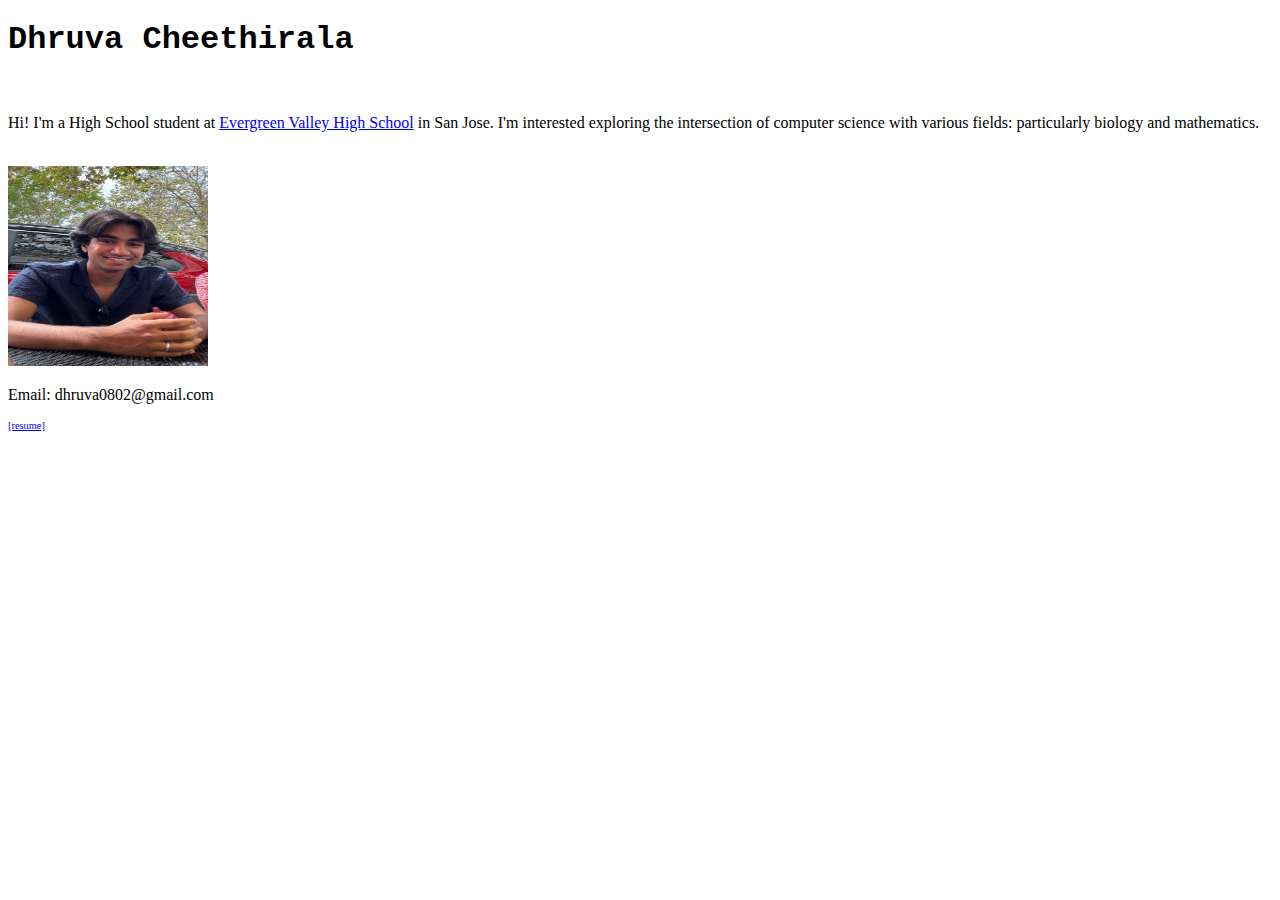
==== index.html @ 3a9962bb "Update index.html" ====
<!DOCTYPE html>
<html lang="en" id="html">

<head>
    <meta charset="utf-8">
    <title style="text-align:center">Dhruva Cheethirala</title>
    <meta name="description" content="Dhruva Cheethirala's website">
    <meta name="author" content="Dhruva Cheethirala">
    <meta name="viewport" content="width=device-width, initial-scale=1">
    <style id="autogen"></style>
</head>

<body style=“background-color: #C1E1C1;”>
    <div class="row">
        <div class="column left">
            <h1 style="font-family: 'Courier New', Courier, monospace;">Dhruva Cheethirala</h1>
            <br>
            <section id="highlights">
                <p style="text-align: left;">
                    Hi! I'm a High School student at <a href="https://evergreenvalleyhigh.esuhsd.org/">Evergreen Valley High School</a> in San Jose. I'm interested exploring the intersection of computer science with various fields: particularly biology and mathematics. 
                </p>
            </section>
        <br>
        </div>
        
        <div class="column right">
            <img src="images/Dhruva.jpg" width="200" height="200">
            <br>
            <p>Email: dhruva0802@gmail.com</p>
            <p style="text-align: left; font-size: 0.65em;"><a href="files/Dhruva_Cheethirala_Resume.pdf">[resume]</a> </p>
        </div>
</html>
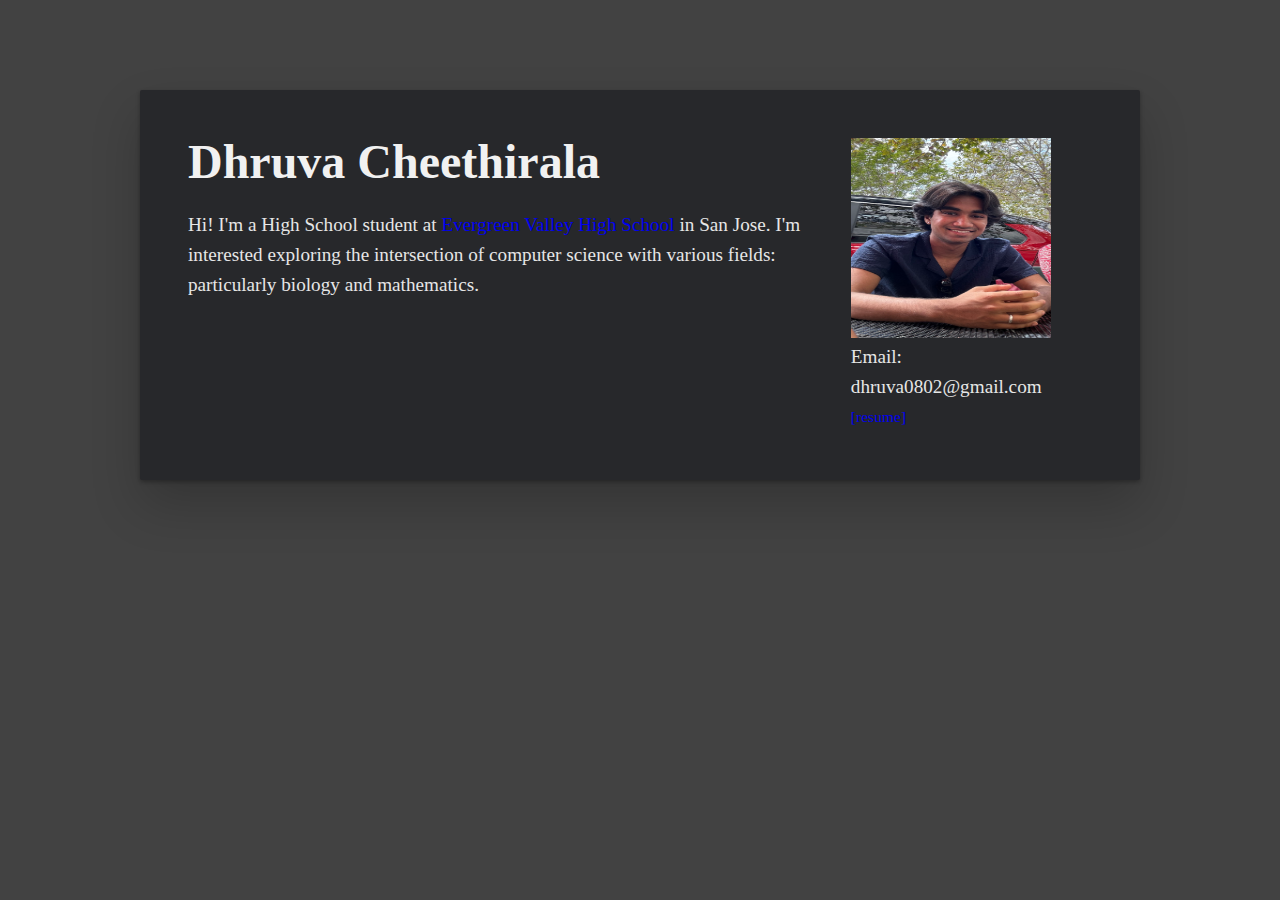
==== commit 2e56597e: "Update index.html" ====
--- a/index.html
+++ b/index.html
@@ -7,13 +7,14 @@
     <meta name="description" content="Dhruva Cheethirala's website">
     <meta name="author" content="Dhruva Cheethirala">
     <meta name="viewport" content="width=device-width, initial-scale=1">
+    <link rel='stylesheet' href='style.css'>
     <style id="autogen"></style>
 </head>
 
 <body style=“background-color: #C1E1C1;”>
     <div class="row">
         <div class="column left">
-            <h1 style="font-family: 'Courier New', Courier, monospace;">Dhruva Cheethirala</h1>
+            <h1>Dhruva Cheethirala</h1>
             <br>
             <section id="highlights">
                 <p style="text-align: left;">
--- a/style.css
+++ b/style.css
@@ -0,0 +1,333 @@
+html {
+    font-size: 1.5em;
+    /* font-family: 'Quicksand', sans-serif; */
+    color: rgb(255, 255, 255);
+    width: 100%;
+    background-attachment: fixed;
+    background-color: #424242;
+    transition: 0.3s all;
+}
+
+body {
+    margin: 5em auto;
+    margin: 10vh auto;
+    width: 100%;
+    max-width: 1000px;
+    padding: 2em;
+    box-sizing: border-box;
+    background-color: rgb(39, 40, 43);
+    box-shadow: 0 2px 4px 0 rgba(0, 0, 0, 0.3), 0 25px 50px 0 rgba(0, 0, 0, 0.2);
+    border-radius: 2px;
+    text-align: center;
+    line-height: 1
+}
+
+h1 {
+    margin: 0;
+    color: rgb(241, 241, 241);
+}
+
+.links {
+    margin: 1em 0 0.5em 0;
+}
+
+li:last-child {
+    margin-right: 0;
+}
+
+a {
+    text-decoration: none;
+    transition: 0.2s all;
+}
+
+h3 {
+    color: rgb(241, 241, 241);
+    text-align: left;
+}
+
+h4 {
+    font-style: italic;
+    color: rgb(241, 241, 241);
+    text-align: left;
+}
+
+h5 {
+    text-decoration: none;
+    font-size: 0.8em;
+    text-align: left;
+    color: rgb(255, 255, 255);
+    display: inline-block;
+}
+
+a:hover,
+a:focus,
+a:active {
+    color: rgb(255, 255, 255);
+}
+
+.highlight {
+    max-width: 95%;
+    display: inline-block;
+    margin: 0.5em 0;
+}
+
+.highlight-image {
+    width: 100%;
+}
+
+section {
+    max-height: 8000px;
+    transition: 0.6s all;
+    overflow: hidden;
+}
+
+.hidden {
+    max-height: 0 !important;
+}
+
+p {
+    text-align: justify;
+    font-size: 0.8em;
+    word-wrap: break-word;
+    color: rgb(230, 230, 230);
+    line-height: 30px;
+    padding-bottom: 10px;
+    padding: 0;
+    margin: 0;
+}
+
+code {
+    text-align: justify;
+    font-size: 1.2em;
+    word-wrap: break-word;
+    color: rgb(230, 230, 230);
+    line-height: 30px;
+    padding-bottom: 10px;
+}
+
+figcaption {
+    font-size: 0.8em;
+    word-wrap: break-word;
+    color: rgb(230, 230, 230);
+    line-height: 30px;
+    padding-bottom: 10px;
+}
+
+li {
+    /* display: inline-block; */
+    margin-left: 1.0em;
+    line-height: 30px;
+    text-align: left;
+    font-size: 0.8em;
+    word-wrap: break-word;
+    color: rgb(230, 230, 230);
+}
+
+#about p:first-child {
+    margin-top: 0;
+}
+
+#about p:last-child {
+    margin-bottom: 0;
+}
+
+.inverted {
+    background-color: #333;
+    color: #fff;
+}
+
+.inverted h1,
+.inverted p,
+.inverted a:hover,
+.inverted a:focus,
+.inverted a:active {
+    color: #fff;
+}
+
+#cpick {
+    position: fixed;
+    bottom: 0.5em;
+    right: 0.5em;
+    z-index: 15;
+    transition: .3s all;
+    cursor: pointer;
+}
+
+.cpick-active {
+    filter: invert(100%);
+}
+
+/* The Modal (background) */
+.modal {
+    display: none;
+    /* Hidden by default */
+    position: fixed;
+    /* Stay in place */
+    z-index: 10;
+    /* Sit on top */
+    bottom: 0;
+    left: 0;
+    right: 0;
+    width: 100%;
+    /* Full width */
+    overflow: auto;
+    /* Enable scroll if needed */
+    background-color: #fefefe;
+    box-shadow: 0px 0px 5px 1px rgba(0, 0, 0, 0.3);
+    max-height: 64px;
+}
+
+.modal-inner {
+    text-align: left;
+    max-width: 90%;
+    max-width: calc(100% - 32px);
+}
+
+.modal-active {
+    -webkit-animation-name: slideIn;
+    -webkit-animation-duration: 0.4s;
+    animation-name: slideIn;
+    animation-duration: 0.4s;
+    display: block;
+}
+
+.modal-losing-active {
+    animation-name: slideOut;
+    animation-duration: 0.4s;
+}
+
+/* Add Animation */
+@keyframes slideIn {
+    from {
+        bottom: -300px;
+    }
+
+    to {
+        bottom: 0;
+    }
+}
+
+@keyframes slideOut {
+    from {
+        bottom: 0px;
+    }
+
+    to {
+        bottom: -300px;
+    }
+}
+
+.color-circle {
+    width: 48px;
+    height: 48px;
+    display: inline-block;
+    margin: 0.2em;
+    border: 1px solid #eee;
+    box-sizing: border-box;
+    border-radius: 50%;
+    cursor: pointer;
+    scroll-snap-align: start;
+}
+
+.column {
+    text-align: left;
+    float: left;
+}
+
+.row:after {
+    content: "";
+    display: table;
+    clear: both;
+}
+
+.left {
+    width: 70%;
+}
+
+.right {
+    width: 25%;
+    padding-left: 30px
+}
+
+.curryblock {
+    float: left;
+    width: 35%;
+    margin-left: 0%;
+    margin-right: 15%;
+}
+
+body, button {
+    font-family: "Palatino Linotype", "Book Antiqua", Palatino, serif;
+}
+
+.post-list {
+    margin: 0px;
+}
+
+.post-list li {
+    /* margin-bottom: 10px; */
+    margin-left: 0px;
+    /* margin: 0px; */
+}
+
+.blog-post {
+    max-width: 800px;
+    margin: 0 auto;
+}
+
+.blog-post .math {
+    margin-top: 0;
+    overflow-x: scroll;
+}
+
+button {
+    padding: 5px;
+    color: white;
+    background-color: gray;
+    border: none;
+    outline: none;
+}
+
+.active {
+    background-color: #a03cfc;
+}
+
+@media screen and (max-width: 700px) {
+    body {
+        margin: 0 auto;
+        border-radius: 0;
+        min-height: 100%;
+    }
+
+    .highlight {
+        max-width: 100%;
+        display: block;
+    }
+
+    #cpick {
+        display: none;
+    }
+
+    .column {
+        width: 100%;
+    }
+
+    .right {
+        padding-left:0px;
+        padding-right:0px;
+    }
+
+    .curryblock {
+        width: 100%
+    }
+
+    p {
+        text-align: left;
+    }
+
+    .pfp {
+        width: 60%;
+        display: block;
+        margin: 0 auto;
+    }
+}
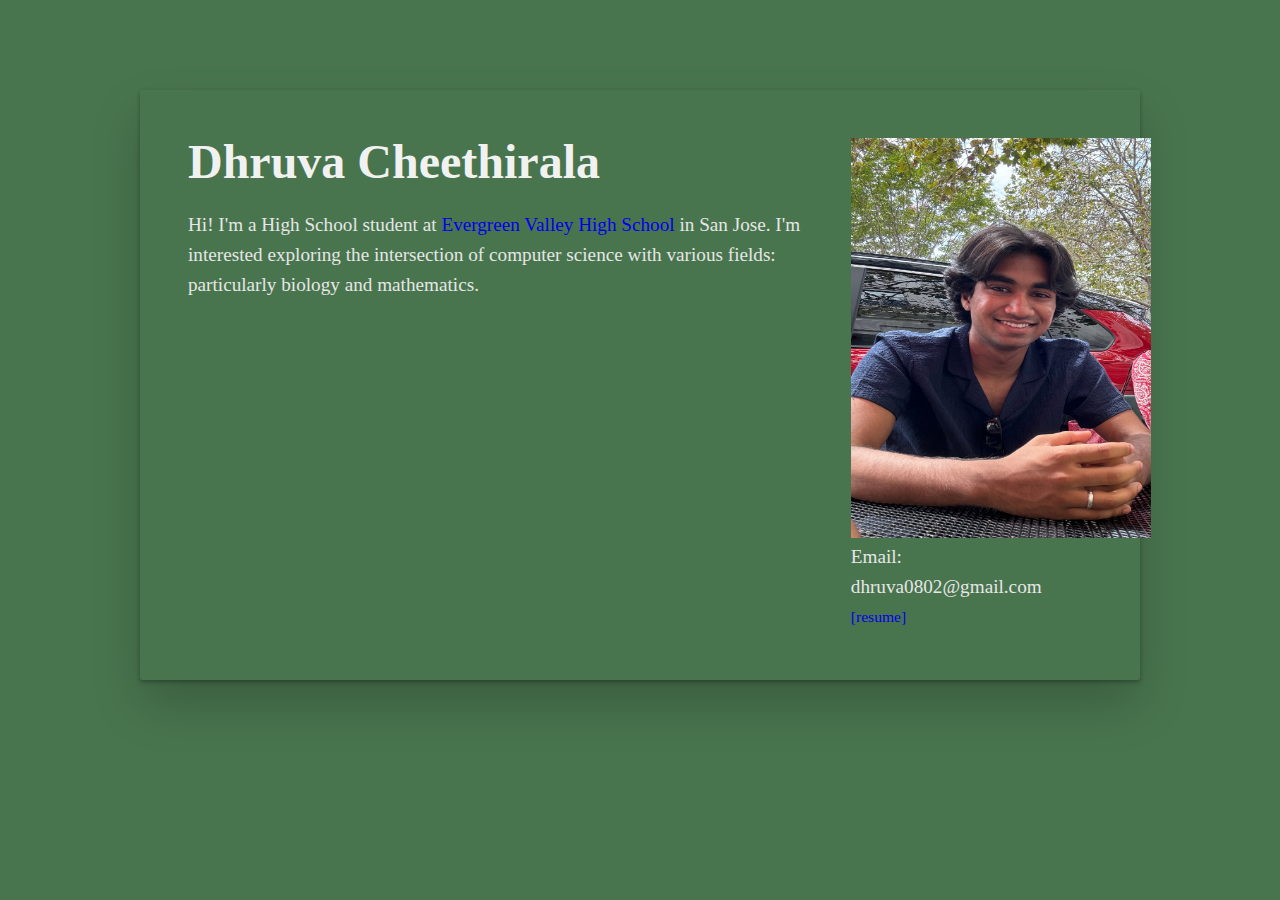
==== commit 78e80f3c: "Update index.html" ====
--- a/index.html
+++ b/index.html
@@ -25,7 +25,7 @@
         </div>
         
         <div class="column right">
-            <img src="images/Dhruva.jpg" width="200" height="200">
+            <img src="images/Dhruva.jpg" width="300" height="400">
             <br>
             <p>Email: dhruva0802@gmail.com</p>
             <p style="text-align: left; font-size: 0.65em;"><a href="files/Dhruva_Cheethirala_Resume.pdf">[resume]</a> </p>
--- a/style.css
+++ b/style.css
@@ -1,10 +1,9 @@
 html {
     font-size: 1.5em;
-    /* font-family: 'Quicksand', sans-serif; */
     color: rgb(255, 255, 255);
     width: 100%;
     background-attachment: fixed;
-    background-color: #424242;
+    background-color: #49754e;
     transition: 0.3s all;
 }
 
@@ -15,7 +14,7 @@
     max-width: 1000px;
     padding: 2em;
     box-sizing: border-box;
-    background-color: rgb(39, 40, 43);
+    background-color: rgb(73, 117, 78);
     box-shadow: 0 2px 4px 0 rgba(0, 0, 0, 0.3), 0 25px 50px 0 rgba(0, 0, 0, 0.2);
     border-radius: 2px;
     text-align: center;
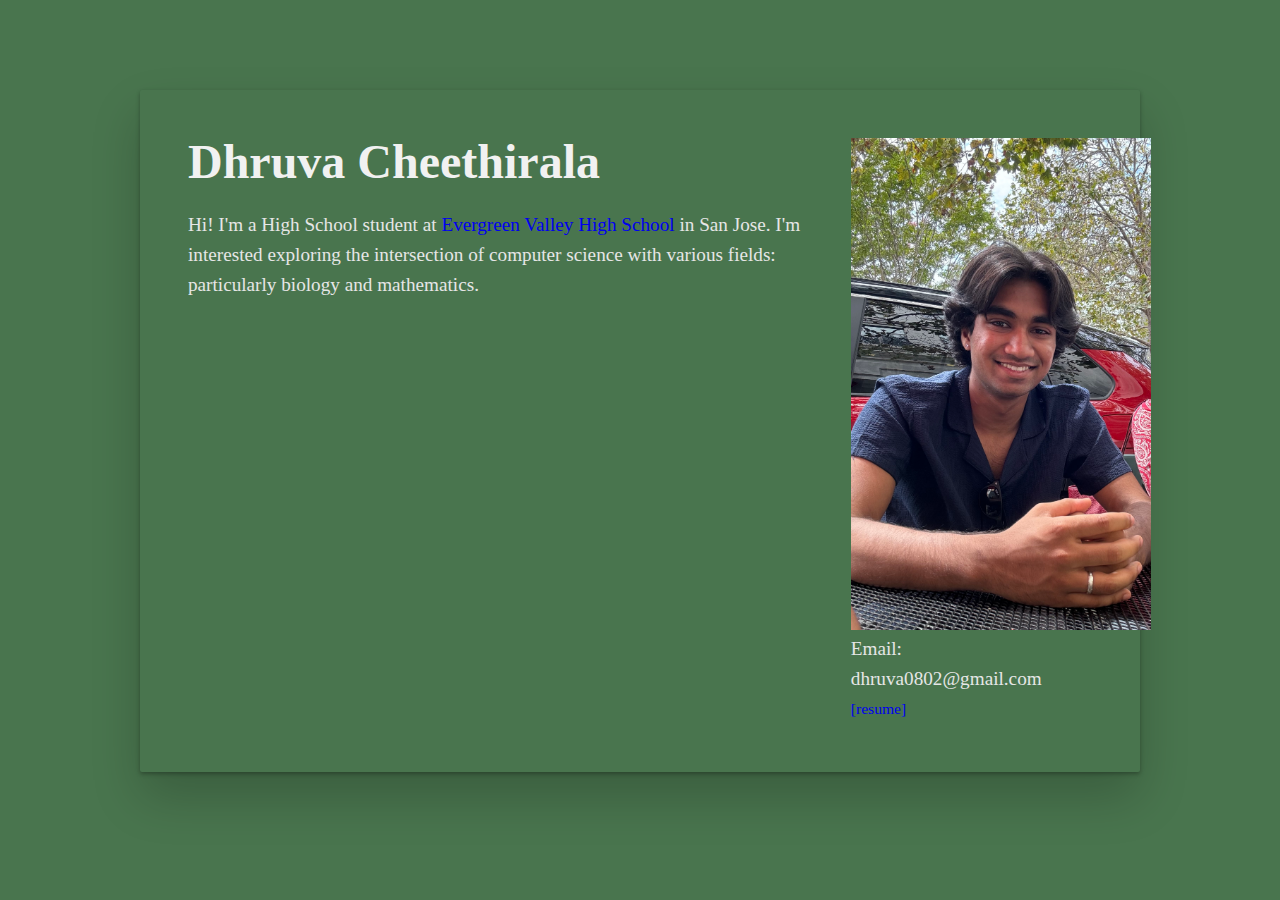
==== commit 18c0e1bd: "Update index.html" ====
--- a/index.html
+++ b/index.html
@@ -25,7 +25,7 @@
         </div>
         
         <div class="column right">
-            <img src="images/Dhruva.jpg" width="300" height="400">
+            <img src="images/Dhruva.jpg" width="300">
             <br>
             <p>Email: dhruva0802@gmail.com</p>
             <p style="text-align: left; font-size: 0.65em;"><a href="files/Dhruva_Cheethirala_Resume.pdf">[resume]</a> </p>
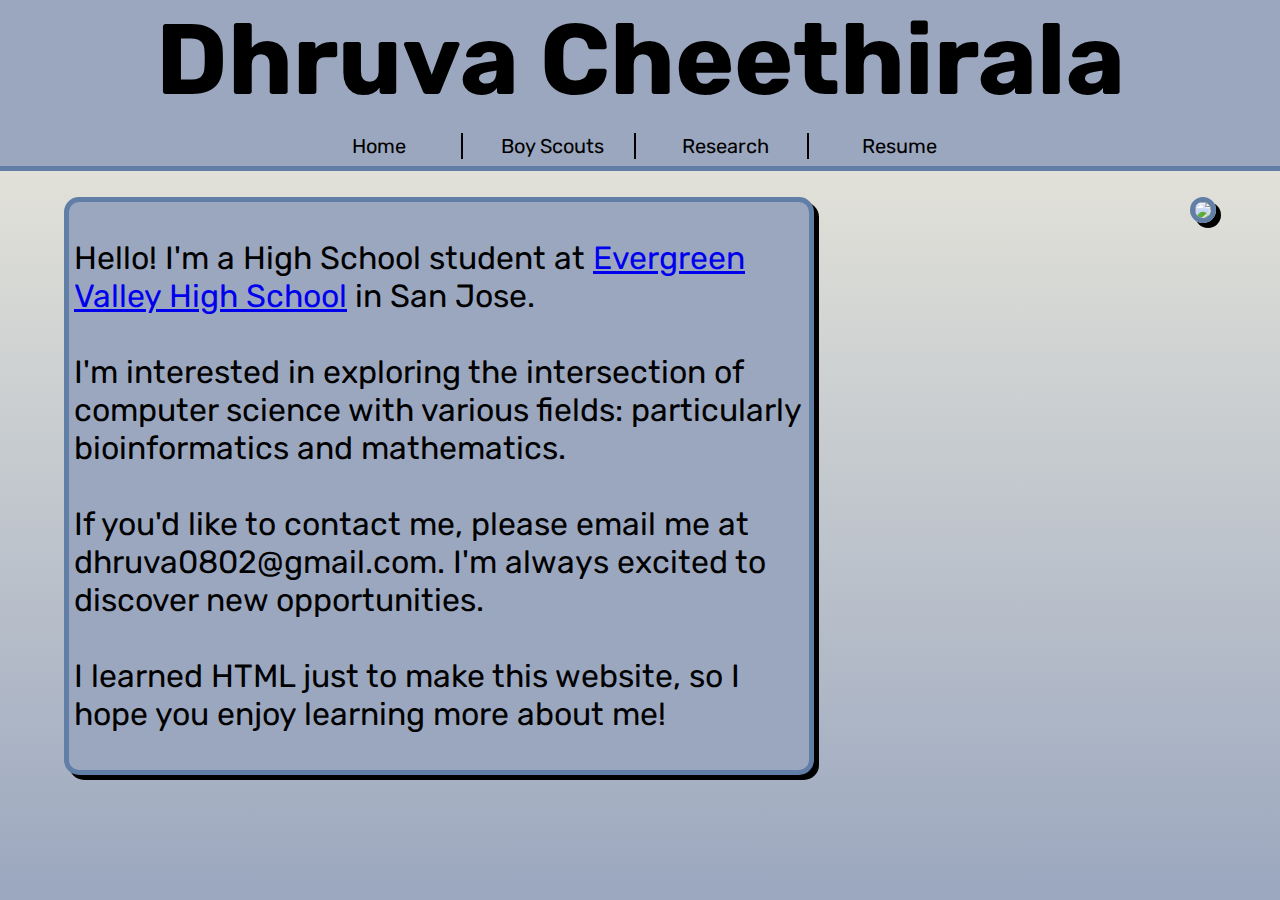
==== commit 8264749a: "Update index.html" ====
--- a/index.html
+++ b/index.html
@@ -1,33 +1,39 @@
 <!DOCTYPE html>
-<html lang="en" id="html">
+<html lang="en">
+  
+  <head>
+    <title>Dhruva Cheethirala</title>
+    <meta charset="UTF-8">
+    <meta name="description" content = "Dhruva Cheethirala's Personal Website'">
+    <meta name="keywords" content = "Dhruva, Cheethirala, Portfolio, Website, Resume">
+    <meta name="author" content = "Dhruva Cheethirala">
+    <meta name="viewport" content = "width=device-width, initial-scale=1.0">
+    <link rel="stylesheet" href="style.css">
+    <link href="https://fonts.googleapis.com/css2?family=Rubik:ital,wght@0,300..900;1,300..900&family=Sixtyfour+Convergence&display=swap" rel="stylesheet">
+    <link rel="icon" href="images/turtle_icon.png">
+    
+  </head>
+  
+  <body>
+    <h1>Dhruva Cheethirala</h1>
 
-<head>
-    <meta charset="utf-8">
-    <title style="text-align:center">Dhruva Cheethirala</title>
-    <meta name="description" content="Dhruva Cheethirala's website">
-    <meta name="author" content="Dhruva Cheethirala">
-    <meta name="viewport" content="width=device-width, initial-scale=1">
-    <link rel='stylesheet' href='style.css'>
-    <style id="autogen"></style>
-</head>
+    <div id="bar">
+        <a href="index.html"><button>Home</button></a>
+        <a href="scouts.html"><button>Boy Scouts</button></a>
+        <a href="research.html"><button>Research</button></a>
+        <a href="Dhruva_Cheethirala_Resume_2024.pdf" target="_blank"><button style="border-right-width: 0px;">Resume</button></a>
+    </div>
 
-<body style=“background-color: #C1E1C1;”>
-    <div class="row">
-        <div class="column left">
-            <h1>Dhruva Cheethirala</h1>
-            <br>
-            <section id="highlights">
-                <p style="text-align: left;">
-                    Hi! I'm a High School student at <a href="https://evergreenvalleyhigh.esuhsd.org/">Evergreen Valley High School</a> in San Jose. I'm interested exploring the intersection of computer science with various fields: particularly biology and mathematics. 
-                </p>
-            </section>
-        <br>
-        </div>
-        
-        <div class="column right">
-            <img src="images/Dhruva.jpg" width="300">
-            <br>
-            <p>Email: dhruva0802@gmail.com</p>
-            <p style="text-align: left; font-size: 0.65em;"><a href="files/Dhruva_Cheethirala_Resume.pdf">[resume]</a> </p>
-        </div>
+    <div class="main-text" id = "main">
+        <p>
+            Hello! I'm a High School student at <a href="https://evergreenvalleyhigh.esuhsd.org/" target="_blank" title="EVHS Homepage">Evergreen Valley High School</a> in San Jose.
+            <br><br> I'm interested in exploring the intersection of computer science with various fields: particularly bioinformatics and mathematics.
+            <br><br> If you'd like to contact me, please email me at dhruva0802@gmail.com. I'm always excited to discover new opportunities.
+            <br><br> I learned HTML just to make this website, so I hope you enjoy learning more about me!
+        </p>
+    </div>
+    
+    <img src="images/dhruva_image_black_shirt.jpeg" id="img1">
+
+  </body>
 </html>
--- a/style.css
+++ b/style.css
@@ -1,332 +1,124 @@
-html {
-    font-size: 1.5em;
-    color: rgb(255, 255, 255);
-    width: 100%;
+body{
+    background: linear-gradient(#F2EFDF, #9BA7BF);
+    background-repeat: no-repeat;
     background-attachment: fixed;
-    background-color: #49754e;
-    transition: 0.3s all;
+    font-size: xx-large;
+    margin-left: 0%;
+    margin-right: 0%;
+    margin-top: 0%;
+    margin-bottom: 0%;
+
 }
-
-body {
-    margin: 5em auto;
-    margin: 10vh auto;
-    width: 100%;
-    max-width: 1000px;
-    padding: 2em;
-    box-sizing: border-box;
-    background-color: rgb(73, 117, 78);
-    box-shadow: 0 2px 4px 0 rgba(0, 0, 0, 0.3), 0 25px 50px 0 rgba(0, 0, 0, 0.2);
-    border-radius: 2px;
+h1{
     text-align: center;
-    line-height: 1
+    font-size: 100px;
+    font-family: "Rubik", sans-serif;
+    margin-top: 0px;
+    margin-bottom: 0px;
+    color:#000000;
+    background-color:#9BA7BF;
 }
-
-h1 {
-    margin: 0;
-    color: rgb(241, 241, 241);
+p{
+    font-family: "Rubik", sans-serif;
 }
-
-.links {
-    margin: 1em 0 0.5em 0;
+#bar{
+    position:sticky;
+    top: 0px;
+    border-bottom-style: solid;
+    border-bottom-width: 5px;
+    border-color: #607EA6;
+    padding: 5px;
+    background-color: #9BA7BF;
+    color:#000000;
+    margin-left: 0px;
+    margin-right: 0px;
+    text-align: center;
 }
-
-li:last-child {
-    margin-right: 0;
+button{
+    width: 13%;
+    margin: 0px;
+    font-family: "Rubik", sans-serif;
+    font-size:20px;
+    background-color: transparent;
+    border-top:none;
+    border-bottom:none;
+    border-left:none;
+    transition-duration: 0.3s;
 }
-
-a {
-    text-decoration: none;
-    transition: 0.2s all;
+button:hover{
+    color: #F2EFDF;
 }
-
-h3 {
-    color: rgb(241, 241, 241);
-    text-align: left;
+.main-text{
+    font-family: "Rubik", sans-serif;
+    border-style:solid;
+    border-width: 5px;
+    border-color: #607EA6;
+    border-radius: 15px;
+    padding: 5px;
+    background-color: #9BA7BF;
+    color:#000000;
+    box-shadow: 5px 5px;
+    margin-left: 5%;
+    margin-right: 5%;
+    margin-top: 2%;
+    margin-bottom: 2%;
 }
-
-h4 {
-    font-style: italic;
-    color: rgb(241, 241, 241);
-    text-align: left;
+#main{
+    max-width: 57%;
+    float:left;
 }
-
-h5 {
-    text-decoration: none;
-    font-size: 0.8em;
-    text-align: left;
-    color: rgb(255, 255, 255);
-    display: inline-block;
+img{
+    border-style: solid;
+    border-width: 5px;
+    border-color: #607EA6;
+    border-radius: 15px;
+    box-shadow: 5px 5px;
 }
-
-a:hover,
-a:focus,
-a:active {
-    color: rgb(255, 255, 255);
+#img1{
+    max-width: 25%;
+    float:right;
+    margin-left: 0%;
+    margin-right: 5%;
+    margin-top: 2%;
+    margin-bottom: 2%;
 }
-
-.highlight {
-    max-width: 95%;
-    display: inline-block;
-    margin: 0.5em 0;
+#img2{
+    max-width: 25%;
+    float:left;
+    margin-left: 5%;
+    margin-right: 0%;
+    margin-top: 2%;
+    margin-bottom: 2%;
 }
-
-.highlight-image {
-    width: 100%;
+figcaption{
+    font-family: "Rubik", sans-serif;
+    font-size:25px;
+    word-wrap: break-word;
+} 
+.container{
+    display:flex;
+    flex-direction: row;
+    flex-wrap: wrap;
+    justify-content: space-evenly;
+    width:100%;
+}  
+#images{
+    margin-left: 5%;
+    margin-right: 5%;
 }
-
-section {
-    max-height: 8000px;
-    transition: 0.6s all;
-    overflow: hidden;
+.caption{
+    font-family: "Rubik", sans-serif;
+    font-size: 20px;
+    border-style:solid;
+    border-width: 5px;
+    border-color: #607EA6;
+    border-radius: 15px;
+    padding: 5px;
+    background-color: #9BA7BF;
+    color:#000000;
+    box-shadow: 5px 5px;
+    margin-bottom: 2%;
+    margin-left: 5%;
+    margin-right: 5%;
+    max-width: 20%;
 }
-
-.hidden {
-    max-height: 0 !important;
-}
-
-p {
-    text-align: justify;
-    font-size: 0.8em;
-    word-wrap: break-word;
-    color: rgb(230, 230, 230);
-    line-height: 30px;
-    padding-bottom: 10px;
-    padding: 0;
-    margin: 0;
-}
-
-code {
-    text-align: justify;
-    font-size: 1.2em;
-    word-wrap: break-word;
-    color: rgb(230, 230, 230);
-    line-height: 30px;
-    padding-bottom: 10px;
-}
-
-figcaption {
-    font-size: 0.8em;
-    word-wrap: break-word;
-    color: rgb(230, 230, 230);
-    line-height: 30px;
-    padding-bottom: 10px;
-}
-
-li {
-    /* display: inline-block; */
-    margin-left: 1.0em;
-    line-height: 30px;
-    text-align: left;
-    font-size: 0.8em;
-    word-wrap: break-word;
-    color: rgb(230, 230, 230);
-}
-
-#about p:first-child {
-    margin-top: 0;
-}
-
-#about p:last-child {
-    margin-bottom: 0;
-}
-
-.inverted {
-    background-color: #333;
-    color: #fff;
-}
-
-.inverted h1,
-.inverted p,
-.inverted a:hover,
-.inverted a:focus,
-.inverted a:active {
-    color: #fff;
-}
-
-#cpick {
-    position: fixed;
-    bottom: 0.5em;
-    right: 0.5em;
-    z-index: 15;
-    transition: .3s all;
-    cursor: pointer;
-}
-
-.cpick-active {
-    filter: invert(100%);
-}
-
-/* The Modal (background) */
-.modal {
-    display: none;
-    /* Hidden by default */
-    position: fixed;
-    /* Stay in place */
-    z-index: 10;
-    /* Sit on top */
-    bottom: 0;
-    left: 0;
-    right: 0;
-    width: 100%;
-    /* Full width */
-    overflow: auto;
-    /* Enable scroll if needed */
-    background-color: #fefefe;
-    box-shadow: 0px 0px 5px 1px rgba(0, 0, 0, 0.3);
-    max-height: 64px;
-}
-
-.modal-inner {
-    text-align: left;
-    max-width: 90%;
-    max-width: calc(100% - 32px);
-}
-
-.modal-active {
-    -webkit-animation-name: slideIn;
-    -webkit-animation-duration: 0.4s;
-    animation-name: slideIn;
-    animation-duration: 0.4s;
-    display: block;
-}
-
-.modal-losing-active {
-    animation-name: slideOut;
-    animation-duration: 0.4s;
-}
-
-/* Add Animation */
-@keyframes slideIn {
-    from {
-        bottom: -300px;
-    }
-
-    to {
-        bottom: 0;
-    }
-}
-
-@keyframes slideOut {
-    from {
-        bottom: 0px;
-    }
-
-    to {
-        bottom: -300px;
-    }
-}
-
-.color-circle {
-    width: 48px;
-    height: 48px;
-    display: inline-block;
-    margin: 0.2em;
-    border: 1px solid #eee;
-    box-sizing: border-box;
-    border-radius: 50%;
-    cursor: pointer;
-    scroll-snap-align: start;
-}
-
-.column {
-    text-align: left;
-    float: left;
-}
-
-.row:after {
-    content: "";
-    display: table;
-    clear: both;
-}
-
-.left {
-    width: 70%;
-}
-
-.right {
-    width: 25%;
-    padding-left: 30px
-}
-
-.curryblock {
-    float: left;
-    width: 35%;
-    margin-left: 0%;
-    margin-right: 15%;
-}
-
-body, button {
-    font-family: "Palatino Linotype", "Book Antiqua", Palatino, serif;
-}
-
-.post-list {
-    margin: 0px;
-}
-
-.post-list li {
-    /* margin-bottom: 10px; */
-    margin-left: 0px;
-    /* margin: 0px; */
-}
-
-.blog-post {
-    max-width: 800px;
-    margin: 0 auto;
-}
-
-.blog-post .math {
-    margin-top: 0;
-    overflow-x: scroll;
-}
-
-button {
-    padding: 5px;
-    color: white;
-    background-color: gray;
-    border: none;
-    outline: none;
-}
-
-.active {
-    background-color: #a03cfc;
-}
-
-@media screen and (max-width: 700px) {
-    body {
-        margin: 0 auto;
-        border-radius: 0;
-        min-height: 100%;
-    }
-
-    .highlight {
-        max-width: 100%;
-        display: block;
-    }
-
-    #cpick {
-        display: none;
-    }
-
-    .column {
-        width: 100%;
-    }
-
-    .right {
-        padding-left:0px;
-        padding-right:0px;
-    }
-
-    .curryblock {
-        width: 100%
-    }
-
-    p {
-        text-align: left;
-    }
-
-    .pfp {
-        width: 60%;
-        display: block;
-        margin: 0 auto;
-    }
-}
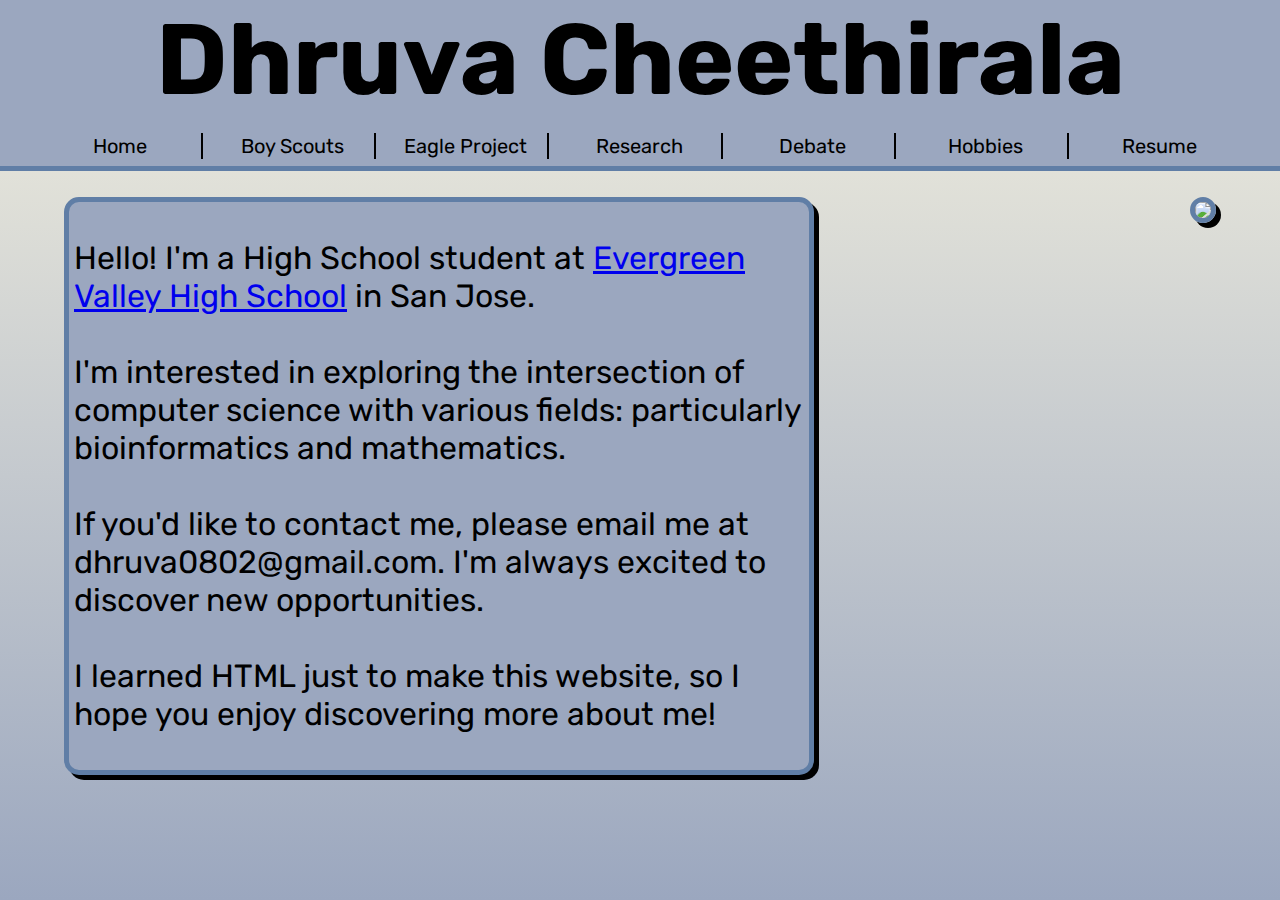
==== commit 6df6b4c7: "Update index.html" ====
--- a/index.html
+++ b/index.html
@@ -20,7 +20,10 @@
     <div id="bar">
         <a href="index.html"><button>Home</button></a>
         <a href="scouts.html"><button>Boy Scouts</button></a>
+        <a href="project.html"><button>Eagle Project</button></a>
         <a href="research.html"><button>Research</button></a>
+        <a href="debate.html"><button>Debate</button></a>
+        <a href="hobbies.html"><button>Hobbies</button></a>
         <a href="Dhruva_Cheethirala_Resume_2024.pdf" target="_blank"><button style="border-right-width: 0px;">Resume</button></a>
     </div>
 
@@ -29,7 +32,7 @@
             Hello! I'm a High School student at <a href="https://evergreenvalleyhigh.esuhsd.org/" target="_blank" title="EVHS Homepage">Evergreen Valley High School</a> in San Jose.
             <br><br> I'm interested in exploring the intersection of computer science with various fields: particularly bioinformatics and mathematics.
             <br><br> If you'd like to contact me, please email me at dhruva0802@gmail.com. I'm always excited to discover new opportunities.
-            <br><br> I learned HTML just to make this website, so I hope you enjoy learning more about me!
+            <br><br> I learned HTML just to make this website, so I hope you enjoy discovering more about me!
         </p>
     </div>
     
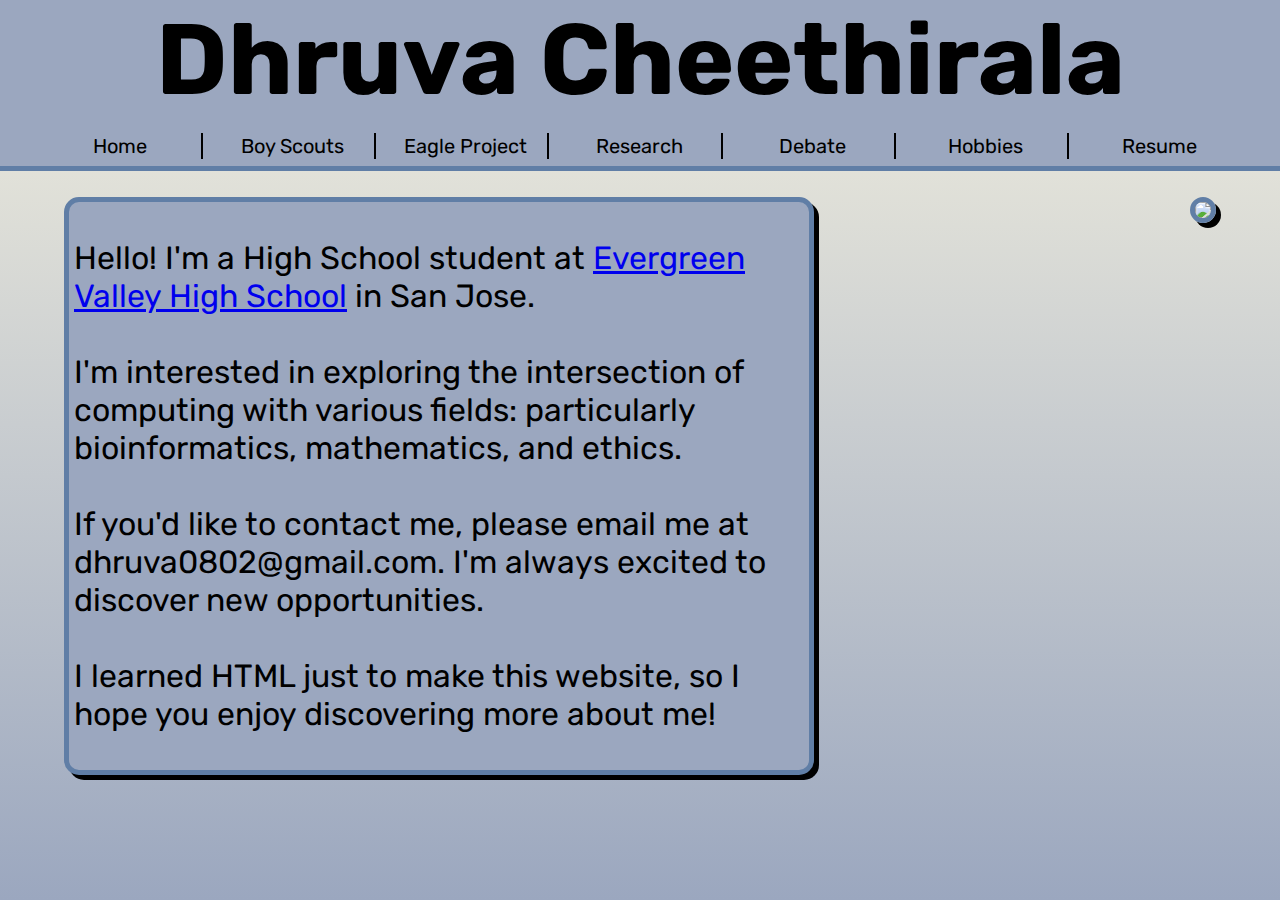
==== commit e2b74c13: "Update index.html" ====
--- a/index.html
+++ b/index.html
@@ -30,7 +30,7 @@
     <div class="main-text" id = "main">
         <p>
             Hello! I'm a High School student at <a href="https://evergreenvalleyhigh.esuhsd.org/" target="_blank" title="EVHS Homepage">Evergreen Valley High School</a> in San Jose.
-            <br><br> I'm interested in exploring the intersection of computer science with various fields: particularly bioinformatics and mathematics.
+            <br><br> I'm interested in exploring the intersection of computing with various fields: particularly bioinformatics, mathematics, and ethics.
             <br><br> If you'd like to contact me, please email me at dhruva0802@gmail.com. I'm always excited to discover new opportunities.
             <br><br> I learned HTML just to make this website, so I hope you enjoy discovering more about me!
         </p>
